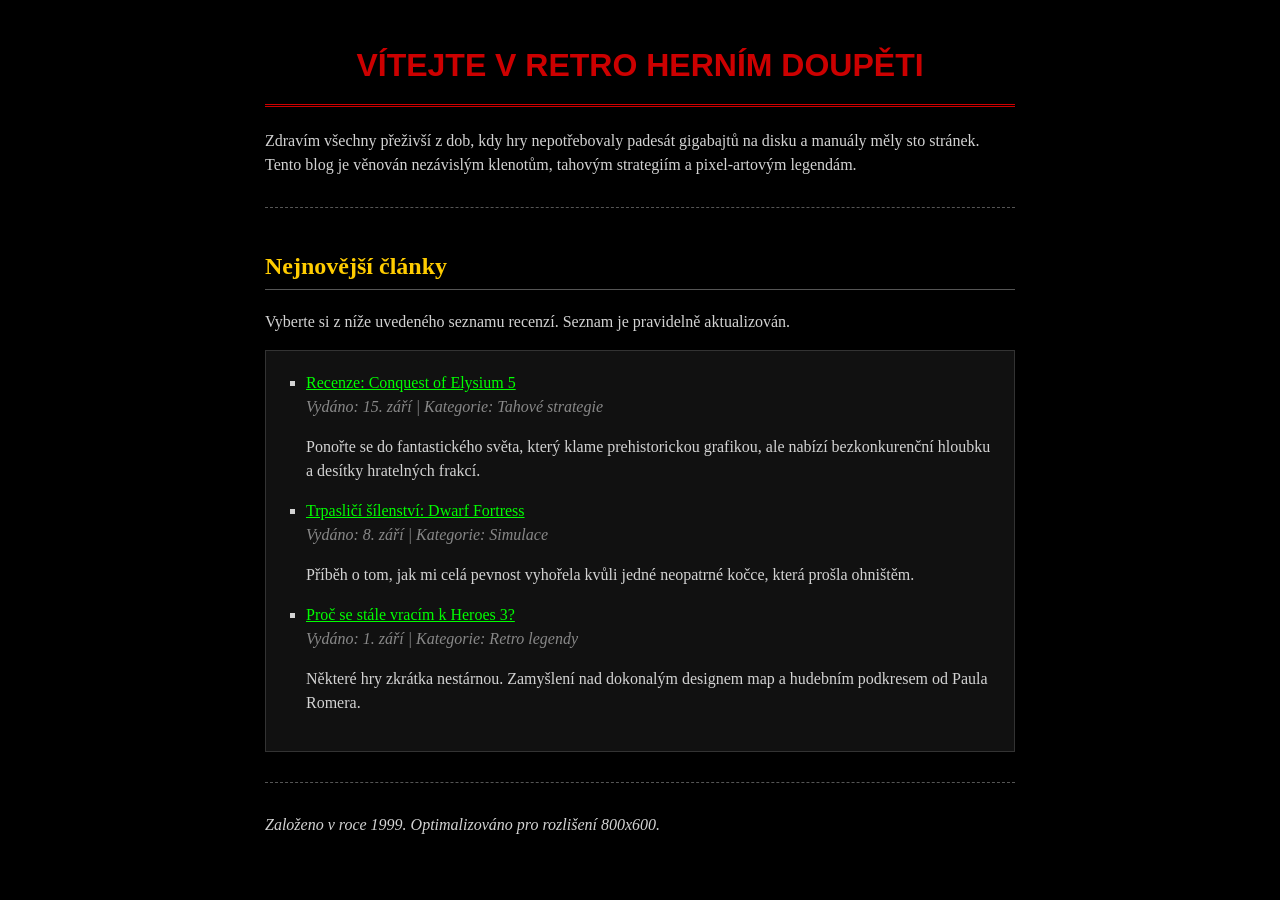
==== Ukazky_ukolu/2_CoE5_homepage/index.html @ 3488177d "update" ====
<!DOCTYPE html>
<html lang="cs">
<head>
    <meta charset="UTF-8">
    <title>Retro Herní Doupě</title>
    <style>
        /* Stylování hlavní strany - pouze tagy, bez tříd a flexboxu */
        body {
            background-color: #000000;
            color: #d3d3d3;
            font-family: "Times New Roman", Times, serif;
            max-width: 750px;
            margin: 0 auto;
            padding: 20px;
            line-height: 1.5;
        }

        h1 {
            color: #cc0000;
            text-align: center;
            border-bottom: 3px double #cc0000;
            padding-bottom: 15px;
            font-family: Arial, sans-serif;
            text-transform: uppercase;
        }

        h2 {
            color: #ffcc00;
            border-bottom: 1px solid #555555;
            padding-bottom: 5px;
            margin-top: 40px;
        }

        a {
            color: #00ff00;
            text-decoration: underline;
        }

        a:hover {
            color: #ffffff;
            background-color: #333333;
        }

        ul {
            background-color: #111111;
            border: 1px solid #333333;
            padding: 20px 20px 20px 40px;
            list-style-type: square;
        }

        li {
            margin-bottom: 15px;
        }

        /* Pomocný tag pro datum vydání */
        span {
            color: #888888;
            font-style: italic;
        }

        hr {
            border: 0;
            border-top: 1px dashed #555555;
            margin: 30px 0;
        }
    </style>
</head>
<body>

    <h1>Vítejte v Retro Herním Doupěti</h1>
    
    <p>Zdravím všechny přeživší z dob, kdy hry nepotřebovaly padesát gigabajtů na disku a manuály měly sto stránek. Tento blog je věnován nezávislým klenotům, tahovým strategiím a pixel-artovým legendám.</p>
    
    <hr>
    
    <h2>Nejnovější články</h2>
    
    <p>Vyberte si z níže uvedeného seznamu recenzí. Seznam je pravidelně aktualizován.</p>
    
    <ul>
        <li>
            <a href="Ce5_article.html">Recenze: Conquest of Elysium 5</a><br>
            <span>Vydáno: 15. září | Kategorie: Tahové strategie</span>
            <p>Ponořte se do fantastického světa, který klame prehistorickou grafikou, ale nabízí bezkonkurenční hloubku a desítky hratelných frakcí.</p>
        </li>
        <li>
            <a href="dwarf_fortress.html">Trpasličí šílenství: Dwarf Fortress</a><br>
            <span>Vydáno: 8. září | Kategorie: Simulace</span>
            <p>Příběh o tom, jak mi celá pevnost vyhořela kvůli jedné neopatrné kočce, která prošla ohništěm.</p>
        </li>
        <li>
            <a href="heroes3.html">Proč se stále vracím k Heroes 3?</a><br>
            <span>Vydáno: 1. září | Kategorie: Retro legendy</span>
            <p>Některé hry zkrátka nestárnou. Zamyšlení nad dokonalým designem map a hudebním podkresem od Paula Romera.</p>
        </li>
    </ul>

    <hr>
    
    <p><em>Založeno v roce 1999. Optimalizováno pro rozlišení 800x600.</em></p>

</body>
</html>
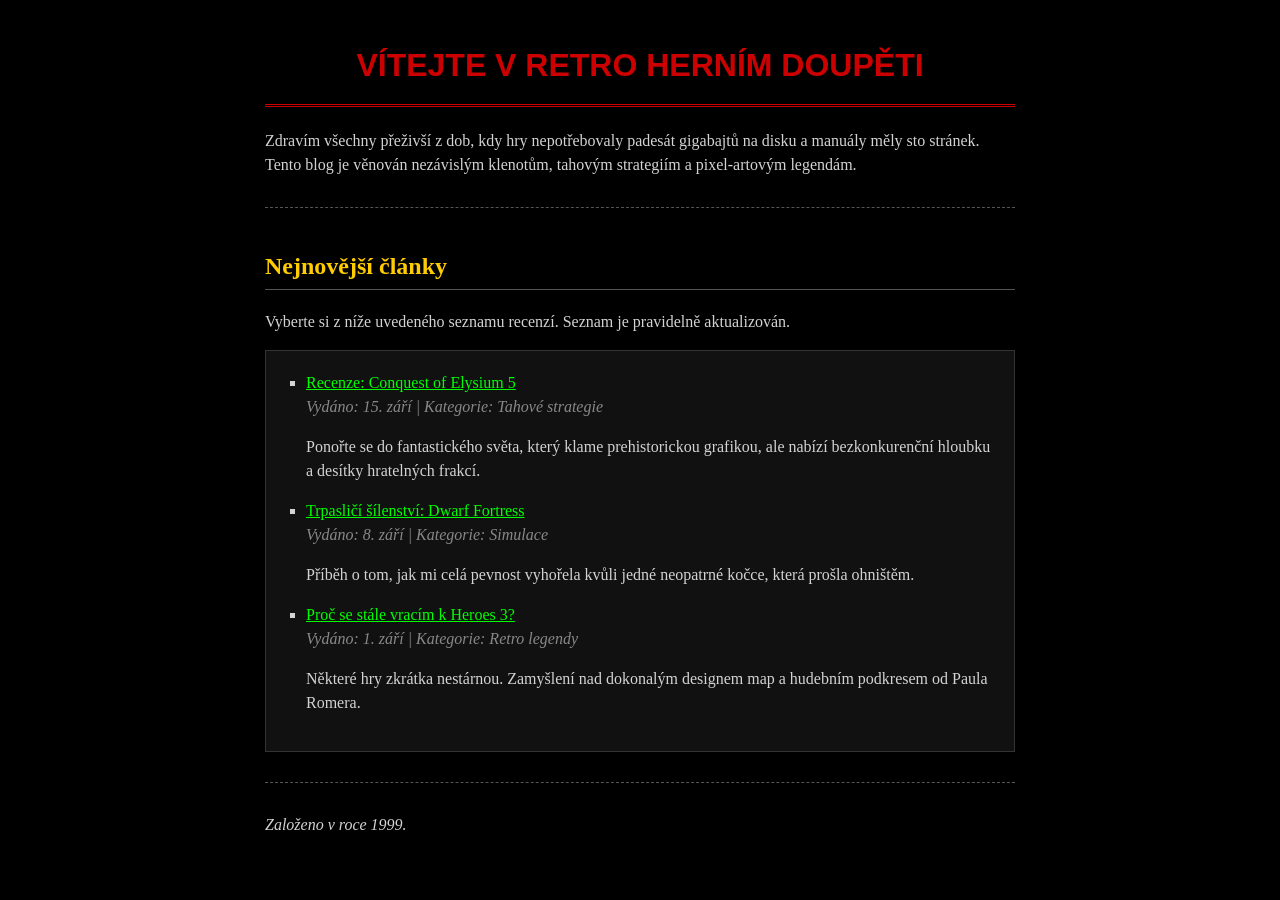
==== commit 6c43bd31: "update 2" ====
--- a/Ukazky_ukolu/2_CoE5_homepage/index.html
+++ b/Ukazky_ukolu/2_CoE5_homepage/index.html
@@ -97,7 +97,7 @@
 
     <hr>
     
-    <p><em>Založeno v roce 1999. Optimalizováno pro rozlišení 800x600.</em></p>
+    <p><em>Založeno v roce 1999.</em></p>
 
 </body>
 </html>
